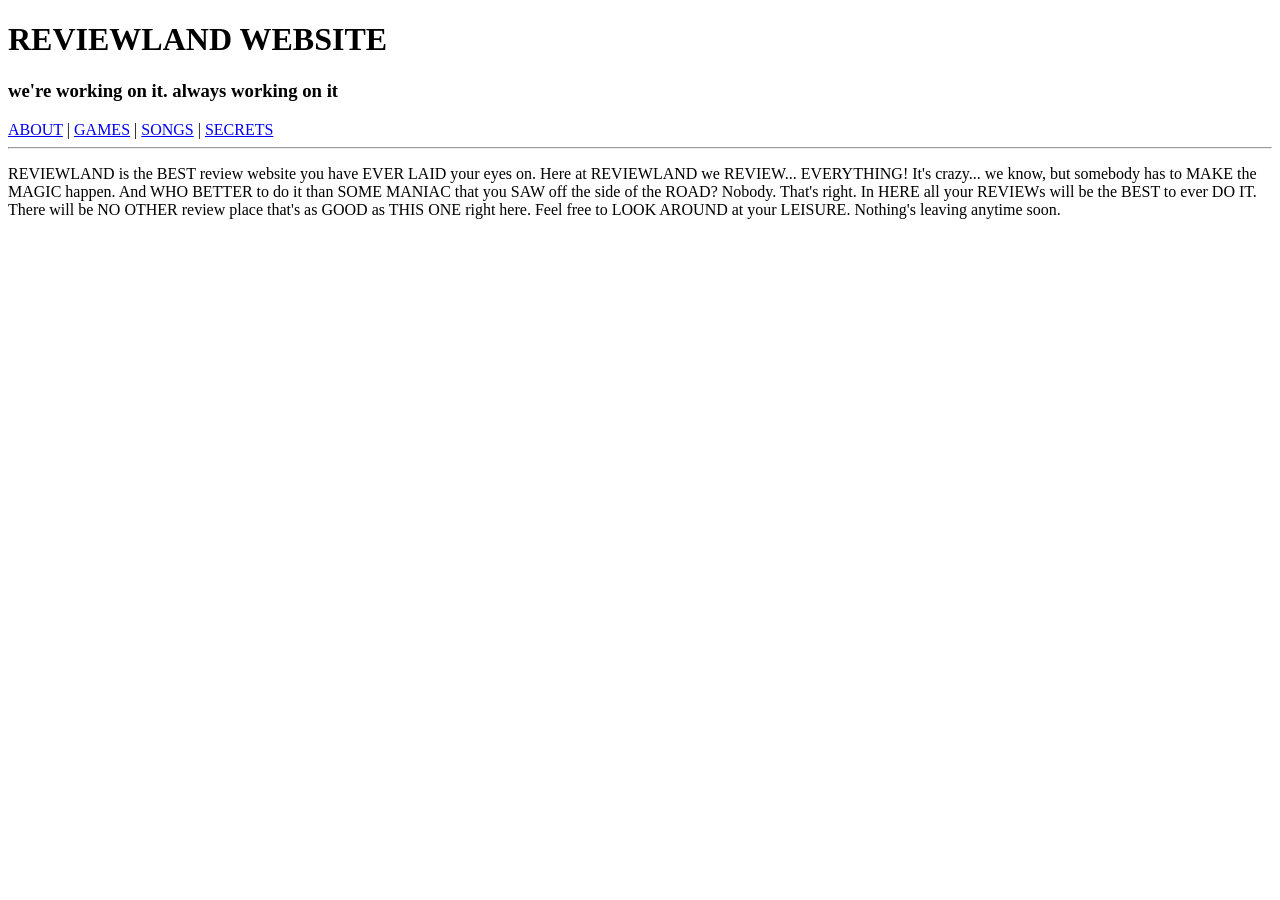
==== index.html @ 6bbe31de "Test 1" ====
<!DOCTYPE html>
<html lang="en">
    <head>
        <meta charset="UTF-8">
        <meta name="viewport" content="width=device-width, initial-scale=1.0">
        <title>REVIEWLAND</title>
        <link rel="stylesheet" href="css\style.css">
    </head>
<body>
    <header class="hero">
<h1>REVIEWLAND WEBSITE</h1>
<h3>we're working on it. always working on it</h3>
    </header>
    <nav>
   <a href="pages\about.html">ABOUT</a> |
   <a href="pages\games.html">GAMES</a> |
   <a href="pages\songs.html">SONGS</a> |
   <a href="pages\secret.html">SECRETS</a> 
    </nav>
<hr>
<section id="blurb" class="intro">
    <p>
        REVIEWLAND is the BEST review website you have EVER LAID your eyes on.
        Here at REVIEWLAND we REVIEW... EVERYTHING! It's crazy... we know, but
        somebody has to MAKE the MAGIC happen. And WHO BETTER to do it than SOME
        MANIAC that you SAW off the side of the ROAD? Nobody. That's right.
        In HERE all your REVIEWs will be the BEST to ever DO IT. There will be NO 
        OTHER review place that's as GOOD as THIS ONE right here. Feel free to LOOK
        AROUND at your LEISURE. Nothing's leaving anytime soon.
    </p>
</section>




</body>
</html>

<!--review list:

minecraft: story mode
deadlock
lobotomy corporation

everything goes numb - streetlight manifesto
east side militia - chemlab
separation anxieties - 12 rods

-->
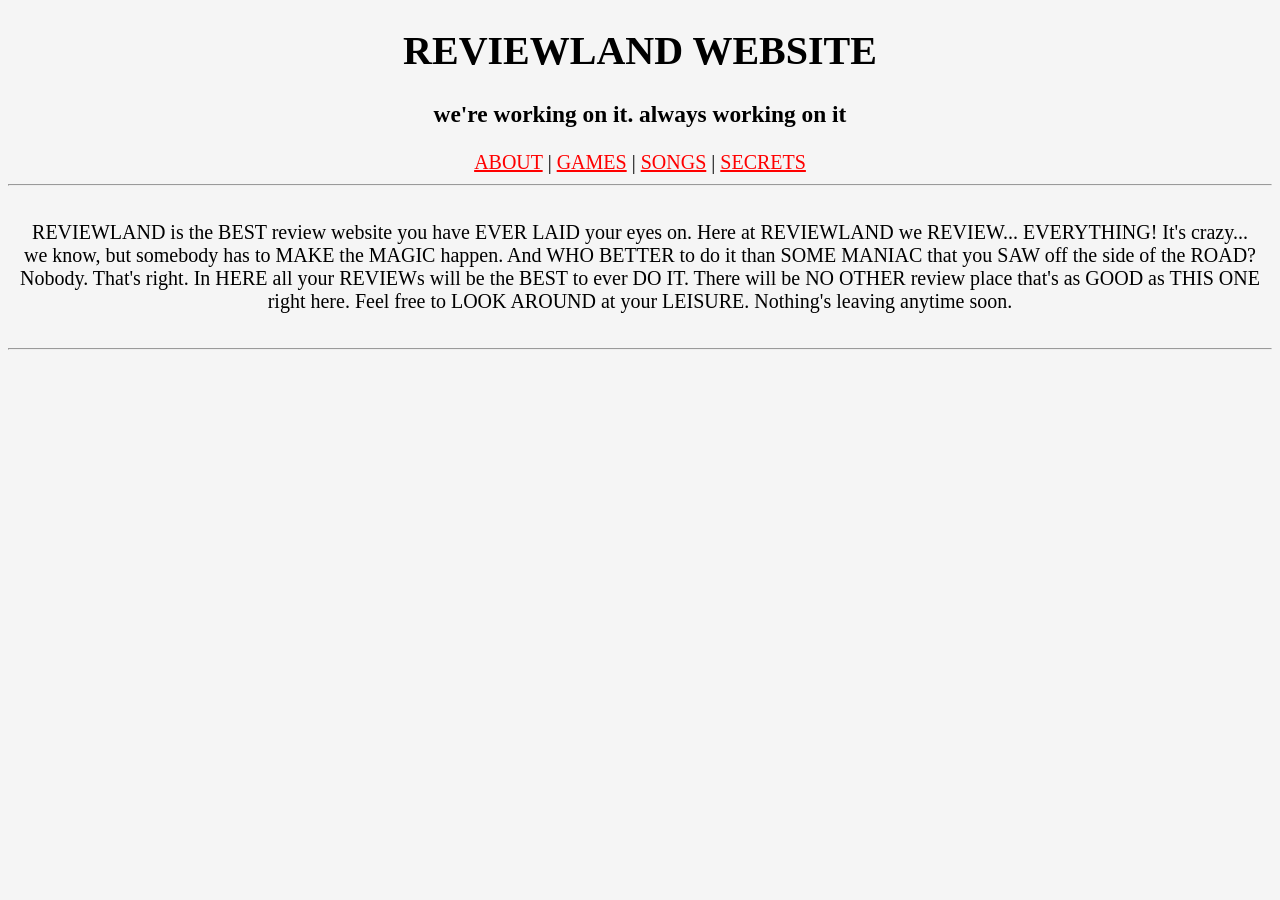
==== commit 088ff349: "Progress 3" ====
--- a/index.html
+++ b/index.html
@@ -30,7 +30,16 @@
     </p>
 </section>
 
+<hr>
 
+<section id="featured" class="featured">
+
+
+
+
+
+
+</section>
 
 
 </body>
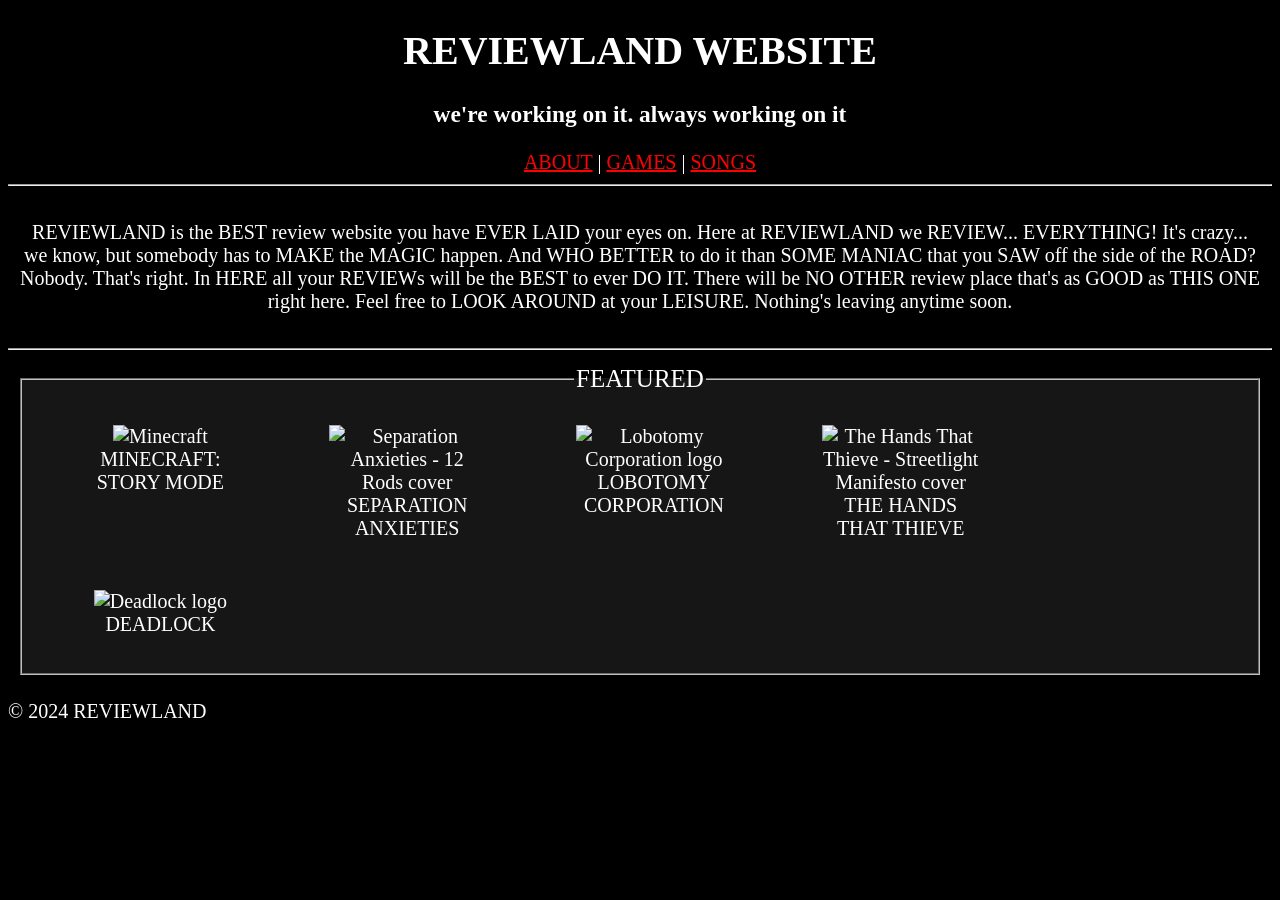
==== commit 6f2dc31b: "IT HURTS" ====
--- a/index.html
+++ b/index.html
@@ -14,8 +14,7 @@
     <nav>
    <a href="pages\about.html">ABOUT</a> |
    <a href="pages\games.html">GAMES</a> |
-   <a href="pages\songs.html">SONGS</a> |
-   <a href="pages\secret.html">SECRETS</a> 
+   <a href="pages\songs.html">SONGS</a>
     </nav>
 <hr>
 <section id="blurb" class="intro">
@@ -33,7 +32,32 @@
 <hr>
 
 <section id="featured" class="featured">
-
+<fieldset>
+    <legend>FEATURED</legend>
+     <table>
+        <figure>
+            <img src="https://images.dwncdn.net/images/t_app-icon-l/p/c703811a-627f-11e8-bb8e-0242ac120007/3425490868/minecraft-story-mode-icon.png" alt="Minecraft">
+        <figcaption>MINECRAFT: STORY MODE</figcaption>
+        </figure>
+        <figure>
+            <img src="https://i.scdn.co/image/ab67616d0000b273f21ba91051aecdbb126fb0d1" alt="Separation Anxieties - 12 Rods cover">
+        <figcaption>SEPARATION ANXIETIES</figcaption>
+        </figure>
+        <figure>
+            <img src="https://fontmeme.com/images/lobcorp-logo-font.png" alt="Lobotomy Corporation logo">
+            <figcaption>LOBOTOMY CORPORATION</figcaption>
+        </figure>
+        <figure>
+            <img src="https://upload.wikimedia.org/wikipedia/en/e/ee/The_Hands_That_Theve.png" alt="The Hands That Thieve - Streetlight Manifesto cover">
+        <figcaption>THE HANDS THAT THIEVE</figcaption>
+        </figure>
+        <figure>
+            <img src="https://sm.ign.com/ign_nordic/cover/d/deadlock-r/deadlock-rumored-title_tnb9.jpg" alt="Deadlock logo">
+            <figcaption>DEADLOCK</figcaption>
+        </figure>
+        <tr></tr>
+    </table>
+</fieldset>
 
 
 
@@ -43,6 +67,9 @@
 
 
 </body>
+<footer>
+    <p>© 2024 REVIEWLAND</p>
+</footer>
 </html>
 
 <!--review list:
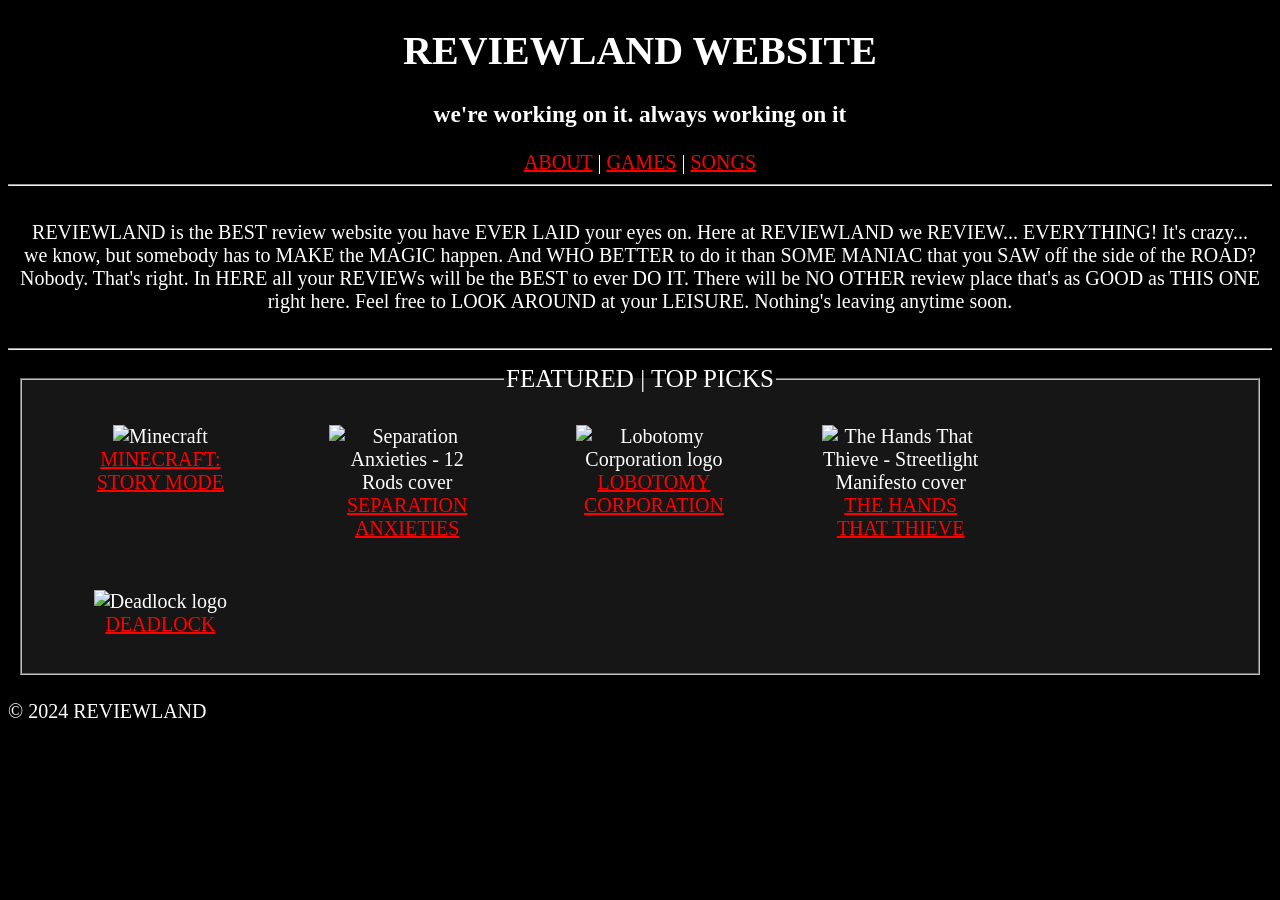
==== commit a946ee27: "IT BURNS" ====
--- a/index.html
+++ b/index.html
@@ -33,36 +33,31 @@
 
 <section id="featured" class="featured">
 <fieldset>
-    <legend>FEATURED</legend>
+    <legend>FEATURED | TOP PICKS</legend>
      <table>
         <figure>
             <img src="https://images.dwncdn.net/images/t_app-icon-l/p/c703811a-627f-11e8-bb8e-0242ac120007/3425490868/minecraft-story-mode-icon.png" alt="Minecraft">
-        <figcaption>MINECRAFT: STORY MODE</figcaption>
+        <figcaption><a href="pages\games.html#mcsm">MINECRAFT: STORY MODE</a></figcaption>
         </figure>
         <figure>
             <img src="https://i.scdn.co/image/ab67616d0000b273f21ba91051aecdbb126fb0d1" alt="Separation Anxieties - 12 Rods cover">
-        <figcaption>SEPARATION ANXIETIES</figcaption>
+        <figcaption><a href="pages\songs.html#sa">SEPARATION ANXIETIES</a></figcaption>
         </figure>
         <figure>
             <img src="https://fontmeme.com/images/lobcorp-logo-font.png" alt="Lobotomy Corporation logo">
-            <figcaption>LOBOTOMY CORPORATION</figcaption>
+            <figcaption><a href="pages\games.html#lobcorp">LOBOTOMY CORPORATION</a></figcaption>
         </figure>
         <figure>
             <img src="https://upload.wikimedia.org/wikipedia/en/e/ee/The_Hands_That_Theve.png" alt="The Hands That Thieve - Streetlight Manifesto cover">
-        <figcaption>THE HANDS THAT THIEVE</figcaption>
+        <figcaption><a href="pages\songs.html#thtt">THE HANDS THAT THIEVE</a></figcaption>
         </figure>
         <figure>
             <img src="https://sm.ign.com/ign_nordic/cover/d/deadlock-r/deadlock-rumored-title_tnb9.jpg" alt="Deadlock logo">
-            <figcaption>DEADLOCK</figcaption>
+            <figcaption><a href="pages\games.html#deadlock">DEADLOCK</a></figcaption>
         </figure>
         <tr></tr>
     </table>
 </fieldset>
-
-
-
-
-
 </section>
 
 
